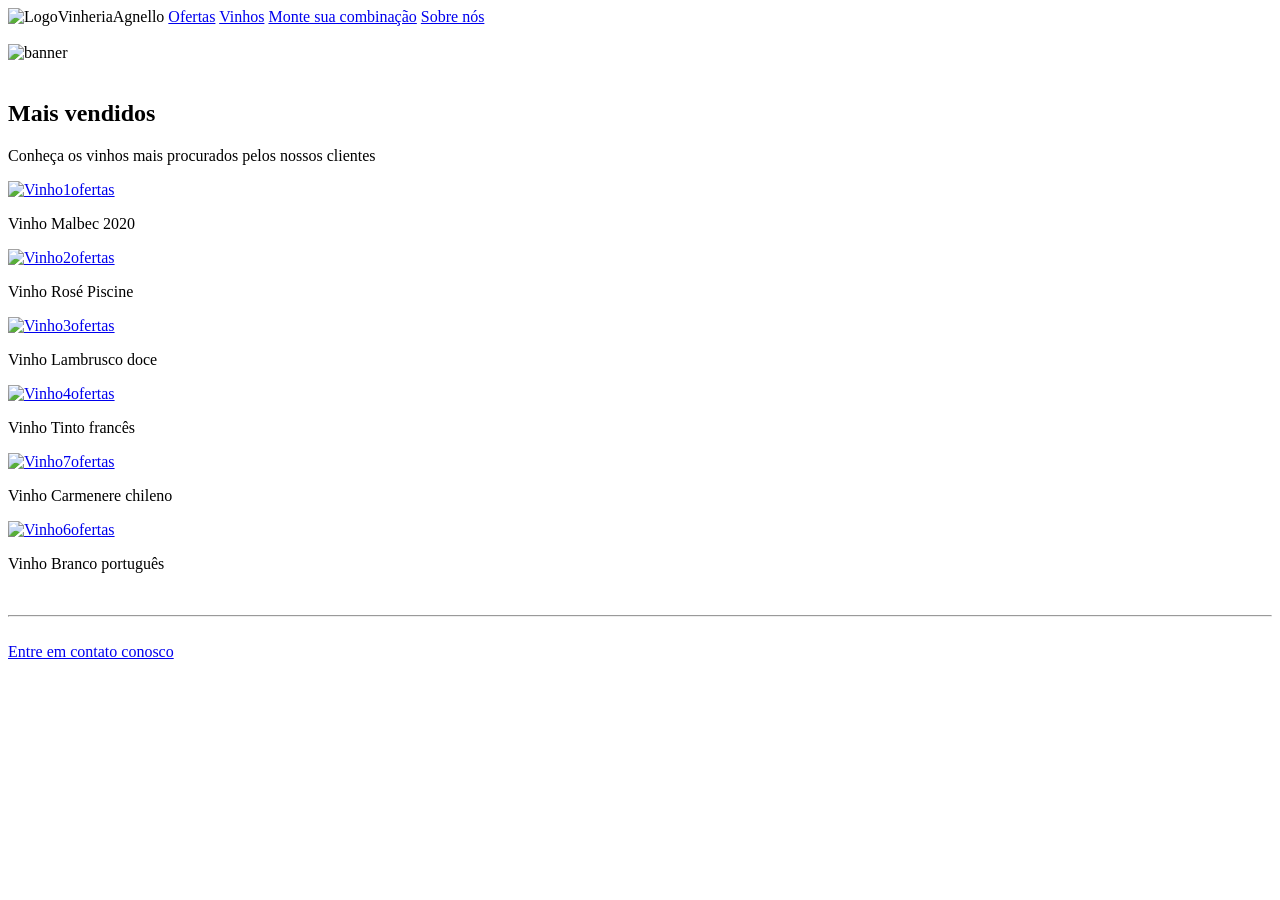
==== index.html @ 00564e14 "fix: removendo pasta extra" ====
<!DOCTYPE html>
<html lang="pt-BR">
<head>
    <meta charset="UTF-8">
    <meta name="viewport" content="width=device-width, initial-scale=1.0">
    <meta name="description" content="A melhor qualidade de todos os rótulos que imaginar. Vinheria Agnello, a melhor opção para você">
    <meta name="keywords" content="VINHOS, VINHO, ROTULOS, VINHERIA, AGNELLO, QUALIDADE, OFERTAS">
    <title>Vinheria Agnello - Início</title>
    <link rel="icon" href="src/assets/imgs/uva-icon2.png">
</head>
<body class="home">
    <header>
        <nav>
            <div class="barra de navegacao">
                <img src="src/assets/imgs/LogoVinheria.png" alt="LogoVinheriaAgnello">
                <a href="#ofertas">Ofertas</a>
                <a href="src/pages/tipos.html">Vinhos</a>
                <a href="src/pages/harmonizacao.html">Monte sua combinação</a>
                <a href="src/pages/sobre-nos.html">Sobre nós</a>
            </div>
        </nav><br>
    </header>
    <main>
        <section class="banner inicio">
            <img src="src/assets/imgs/BannerVinheria.jpg" alt="banner">
        </section>
        <br>
        <section class="Ofertas" id="ofertas">
            <h1>Mais vendidos</h1>
            <p>Conheça os vinhos mais procurados pelos nossos clientes</p>
            <section class="Vinhosmaisvendidos">
                <a href="src/pages/tipos.html">
                    <article class="Vinhosimg">
                        <img src="src/assets/imgs/Vinho1ofertas.jpg" alt="Vinho1ofertas">
                    </article>
                </a>
                <p class="Legenda Vinhos">Vinho Malbec 2020</p>
                <a href="src/pages/tipos.html">
                    <article class="Vinhosimg">
                        <img src="src/assets/imgs/Vinho2ofertas.jpg" alt="Vinho2ofertas">
                    </article>
                </a>
                <p class="Legenda Vinhos">Vinho Rosé Piscine</p>
                <a href="src/pages/tipos.html">
                    <article class="Vinhosimg">
                        <img src="src/assets/imgs/Vinho3ofertas.jpg" alt="Vinho3ofertas">
                    </article>
                </a>
                <p class="Legenda Vinhos">Vinho Lambrusco doce</p>
                <a href="src/pages/tipos.html">
                    <article class="Vinhosimg">
                        <img src="src/assets/imgs/Vinho4ofertas.jpg" alt="Vinho4ofertas">
                    </article>
                </a>
                <p class="Legenda Vinhos">Vinho Tinto francês</p>
                <a href="src/pages/tipos.html">
                    <article class="Vinhosimg">
                        <img src="src/assets/imgs/Vinho7ofertas.jpg" alt="Vinho7ofertas">
                    </article>
                </a>
                <p class="Legenda Vinhos">Vinho Carmenere chileno</p>
                <a href="src/pages/tipos.html">
                    <article class="Vinhosimg">
                        <img src="src/assets/imgs/Vinho6ofertas.jpg" alt="Vinho6ofertas">
                    </article>
                </a>
                <p class="Legenda Vinhos">Vinho Branco português</p>
            </section>    
        </section>    
    </main>
    <br>
    <hr>
    <br>
    <footer>
        <article class="contato">
            <a href="src/pages/contato.html">Entre em contato conosco</a>
        </article>
    </footer>
    <br><br><br>
</body>
</html>
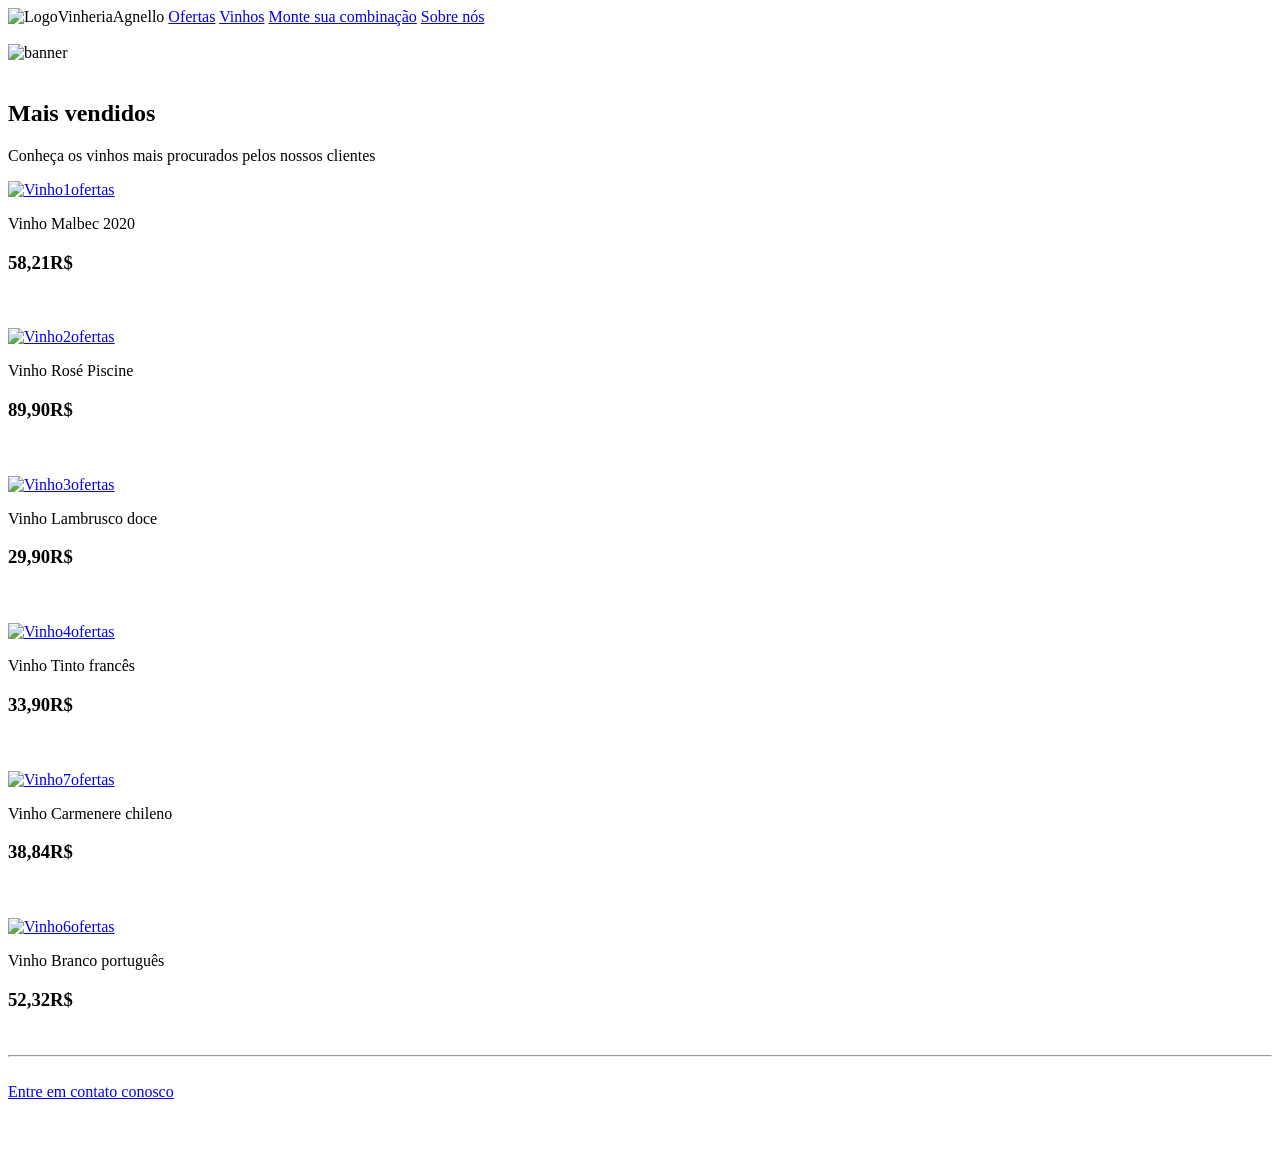
==== commit 5ff7183e: "Merge pull request #6 from manuellathomazini/main Head das pages + page de contato" ====
--- a/index.html
+++ b/index.html
@@ -4,7 +4,7 @@
     <meta charset="UTF-8">
     <meta name="viewport" content="width=device-width, initial-scale=1.0">
     <meta name="description" content="A melhor qualidade de todos os rótulos que imaginar. Vinheria Agnello, a melhor opção para você">
-    <meta name="keywords" content="VINHOS, VINHO, ROTULOS, VINHERIA, AGNELLO, QUALIDADE, OFERTAS">
+    <meta name="keywords" content="VINHOS, VINHO, RÓTULOS, VINHERIA, AGNELLO, QUALIDADE, OFERTAS">
     <title>Vinheria Agnello - Início</title>
     <link rel="icon" href="src/assets/imgs/uva-icon2.png">
 </head>
@@ -35,36 +35,47 @@
                     </article>
                 </a>
                 <p class="Legenda Vinhos">Vinho Malbec 2020</p>
+                <h3>58,21R$</h3>
+                <br><br>
                 <a href="src/pages/tipos.html">
                     <article class="Vinhosimg">
                         <img src="src/assets/imgs/Vinho2ofertas.jpg" alt="Vinho2ofertas">
                     </article>
                 </a>
                 <p class="Legenda Vinhos">Vinho Rosé Piscine</p>
+                <h3>89,90R$</h3>
+                <br><br>
                 <a href="src/pages/tipos.html">
                     <article class="Vinhosimg">
                         <img src="src/assets/imgs/Vinho3ofertas.jpg" alt="Vinho3ofertas">
                     </article>
                 </a>
                 <p class="Legenda Vinhos">Vinho Lambrusco doce</p>
+                <h3>29,90R$</h3>
+                <br><br>
                 <a href="src/pages/tipos.html">
                     <article class="Vinhosimg">
                         <img src="src/assets/imgs/Vinho4ofertas.jpg" alt="Vinho4ofertas">
                     </article>
                 </a>
                 <p class="Legenda Vinhos">Vinho Tinto francês</p>
+                <h3>33,90R$</h3>
+                <br><br>
                 <a href="src/pages/tipos.html">
                     <article class="Vinhosimg">
                         <img src="src/assets/imgs/Vinho7ofertas.jpg" alt="Vinho7ofertas">
                     </article>
                 </a>
                 <p class="Legenda Vinhos">Vinho Carmenere chileno</p>
+                <h3>38,84R$</h3>
+                <br><br>
                 <a href="src/pages/tipos.html">
                     <article class="Vinhosimg">
                         <img src="src/assets/imgs/Vinho6ofertas.jpg" alt="Vinho6ofertas">
                     </article>
                 </a>
                 <p class="Legenda Vinhos">Vinho Branco português</p>
+                <h3>52,32R$</h3>
             </section>    
         </section>    
     </main>
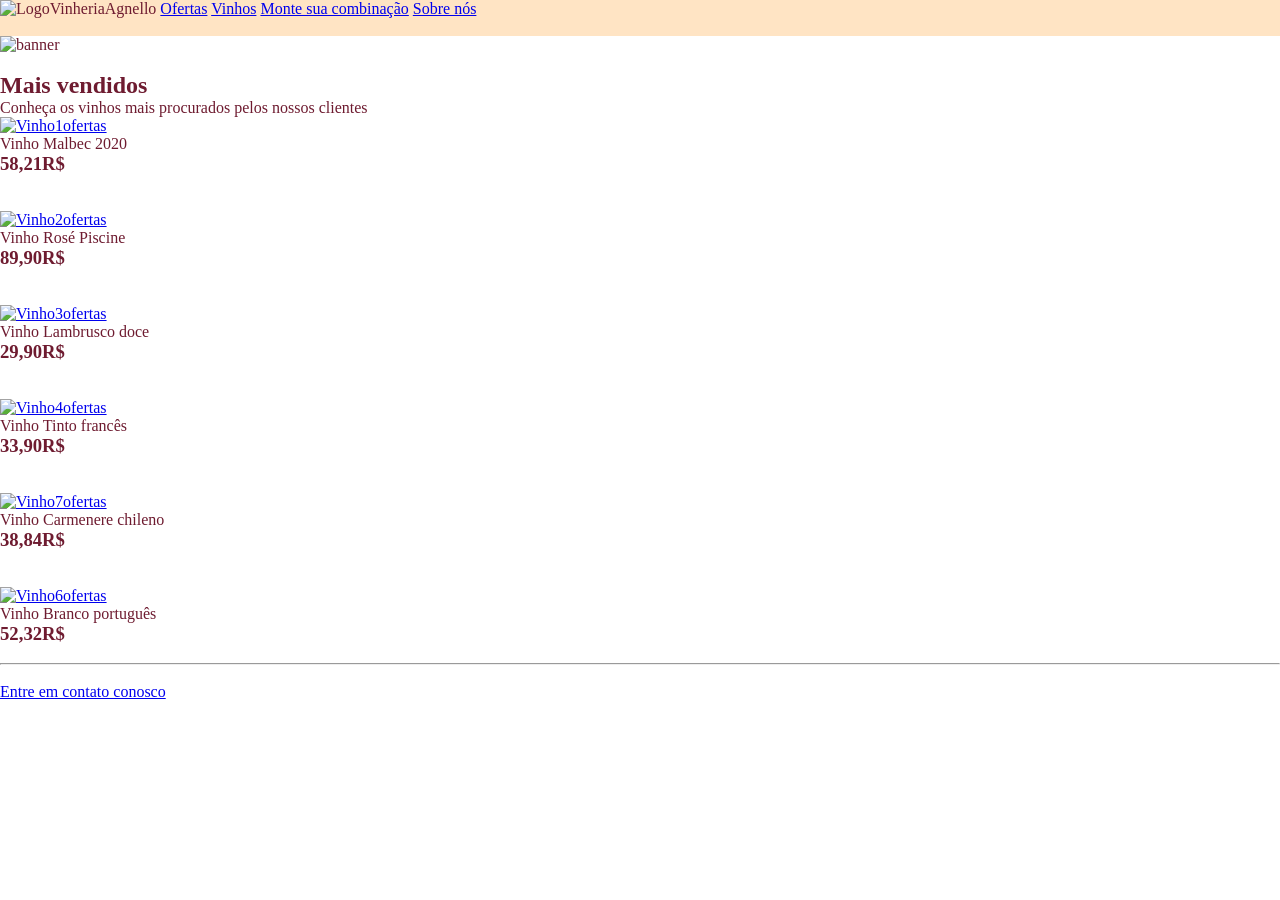
==== commit 264a5665: "feat: pasta css" ====
--- a/index.html
+++ b/index.html
@@ -7,12 +7,13 @@
     <meta name="keywords" content="VINHOS, VINHO, RÓTULOS, VINHERIA, AGNELLO, QUALIDADE, OFERTAS">
     <title>Vinheria Agnello - Início</title>
     <link rel="icon" href="src/assets/imgs/uva-icon2.png">
+    <link rel="stylesheet" href="src/css/styles.css">
 </head>
 <body class="home">
     <header>
         <nav>
-            <div class="barra de navegacao">
-                <img src="src/assets/imgs/LogoVinheria.png" alt="LogoVinheriaAgnello">
+            <div class="barranav">
+                <img src="src/assets/imgs/LogoVinheria.png" alt="LogoVinheriaAgnello" class="logo">
                 <a href="#ofertas">Ofertas</a>
                 <a href="src/pages/tipos.html">Vinhos</a>
                 <a href="src/pages/harmonizacao.html">Monte sua combinação</a>
@@ -22,7 +23,7 @@
     </header>
     <main>
         <section class="banner inicio">
-            <img src="src/assets/imgs/BannerVinheria.jpg" alt="banner">
+            <img src="src/assets/imgs/BannerVinheria.jpg" alt="banner" class="banner">
         </section>
         <br>
         <section class="Ofertas" id="ofertas">
--- a/src/css/styles.css
+++ b/src/css/styles.css
@@ -0,0 +1,28 @@
+* {
+    margin: 0;
+    padding: 0;
+    box-sizing: border-box;
+}
+
+
+
+body {
+    color: #6e1b30;
+}
+
+.logo {
+    width: 30rem;
+    height: auto;
+}
+
+.barranav {
+    color: #6e1b30;
+}
+
+header {
+    background-color: bisque;
+}
+
+.banner {
+    width: 100%;
+}
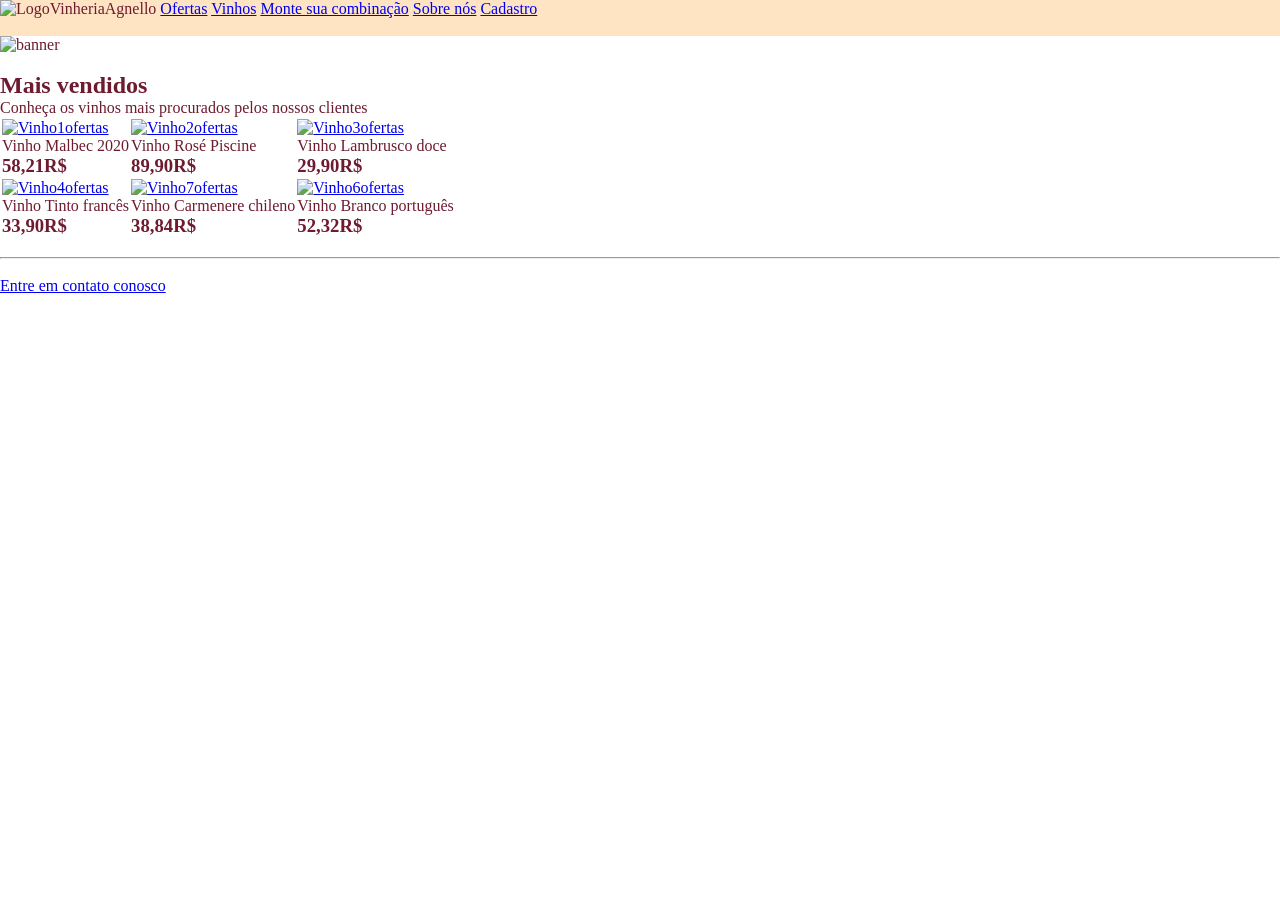
==== commit f69d6ebd: "feat: página de cadastro" ====
--- a/index.html
+++ b/index.html
@@ -14,10 +14,11 @@
         <nav>
             <div class="barranav">
                 <img src="src/assets/imgs/LogoVinheria.png" alt="LogoVinheriaAgnello" class="logo">
-                <a href="#ofertas">Ofertas</a>
-                <a href="src/pages/tipos.html">Vinhos</a>
-                <a href="src/pages/harmonizacao.html">Monte sua combinação</a>
-                <a href="src/pages/sobre-nos.html">Sobre nós</a>
+                <a href="#ofertas" class="linki">Ofertas</a>
+                <a href="src/pages/tipos.html" class="linki">Vinhos</a>
+                <a href="src/pages/harmonizacao.html" class="linki">Monte sua combinação</a>
+                <a href="src/pages/sobre-nos.html" class="linki">Sobre nós</a>
+                <a href="src/pages/cadastro.html" class="linki">Cadastro</a>
             </div>
         </nav><br>
     </header>
@@ -30,53 +31,66 @@
             <h1>Mais vendidos</h1>
             <p>Conheça os vinhos mais procurados pelos nossos clientes</p>
             <section class="Vinhosmaisvendidos">
-                <a href="src/pages/tipos.html">
-                    <article class="Vinhosimg">
-                        <img src="src/assets/imgs/Vinho1ofertas.jpg" alt="Vinho1ofertas">
-                    </article>
-                </a>
-                <p class="Legenda Vinhos">Vinho Malbec 2020</p>
-                <h3>58,21R$</h3>
-                <br><br>
-                <a href="src/pages/tipos.html">
-                    <article class="Vinhosimg">
-                        <img src="src/assets/imgs/Vinho2ofertas.jpg" alt="Vinho2ofertas">
-                    </article>
-                </a>
-                <p class="Legenda Vinhos">Vinho Rosé Piscine</p>
-                <h3>89,90R$</h3>
-                <br><br>
-                <a href="src/pages/tipos.html">
-                    <article class="Vinhosimg">
-                        <img src="src/assets/imgs/Vinho3ofertas.jpg" alt="Vinho3ofertas">
-                    </article>
-                </a>
-                <p class="Legenda Vinhos">Vinho Lambrusco doce</p>
-                <h3>29,90R$</h3>
-                <br><br>
-                <a href="src/pages/tipos.html">
-                    <article class="Vinhosimg">
-                        <img src="src/assets/imgs/Vinho4ofertas.jpg" alt="Vinho4ofertas">
-                    </article>
-                </a>
-                <p class="Legenda Vinhos">Vinho Tinto francês</p>
-                <h3>33,90R$</h3>
-                <br><br>
-                <a href="src/pages/tipos.html">
-                    <article class="Vinhosimg">
-                        <img src="src/assets/imgs/Vinho7ofertas.jpg" alt="Vinho7ofertas">
-                    </article>
-                </a>
-                <p class="Legenda Vinhos">Vinho Carmenere chileno</p>
-                <h3>38,84R$</h3>
-                <br><br>
-                <a href="src/pages/tipos.html">
-                    <article class="Vinhosimg">
-                        <img src="src/assets/imgs/Vinho6ofertas.jpg" alt="Vinho6ofertas">
-                    </article>
-                </a>
-                <p class="Legenda Vinhos">Vinho Branco português</p>
-                <h3>52,32R$</h3>
+                <table>
+                    <tr>
+                        <td>
+                            <a href="src/pages/tipos.html">
+                                <article class="Vinhosimg">
+                                    <img src="src/assets/imgs/Vinho1ofertas.jpg" alt="Vinho1ofertas">
+                                </article>
+                            </a>
+                            <p class="Legenda Vinhos">Vinho Malbec 2020</p>
+                            <h3>58,21R$</h3>
+                        </td>
+                        <td>   
+                            <a href="src/pages/tipos.html">
+                                <article class="Vinhosimg">
+                                    <img src="src/assets/imgs/Vinho2ofertas.jpg" alt="Vinho2ofertas">
+                                </article>
+                            </a>
+                            <p class="Legenda Vinhos">Vinho Rosé Piscine</p>
+                            <h3>89,90R$</h3>
+                        </td>
+                        <td>    
+                            <a href="src/pages/tipos.html">
+                                <article class="Vinhosimg">
+                                    <img src="src/assets/imgs/Vinho3ofertas.jpg" alt="Vinho3ofertas">
+                                </article>
+                            </a>
+                            <p class="Legenda Vinhos">Vinho Lambrusco doce</p>
+                            <h3>29,90R$</h3>
+                        </td>
+                    </tr>
+                    <tr>  
+                        <td>
+                            <a href="src/pages/tipos.html">
+                                <article class="Vinhosimg">
+                                    <img src="src/assets/imgs/Vinho4ofertas.jpg" alt="Vinho4ofertas">
+                                </article>
+                            </a>
+                            <p class="Legenda Vinhos">Vinho Tinto francês</p>
+                            <h3>33,90R$</h3>
+                        </td>    
+                        <td>
+                            <a href="src/pages/tipos.html">
+                                <article class="Vinhosimg">
+                                    <img src="src/assets/imgs/Vinho7ofertas.jpg" alt="Vinho7ofertas">
+                                </article>
+                            </a>
+                            <p class="Legenda Vinhos">Vinho Carmenere chileno</p>
+                            <h3>38,84R$</h3>
+                        </td>
+                        <td>
+                            <a href="src/pages/tipos.html">
+                                <article class="Vinhosimg">
+                                    <img src="src/assets/imgs/Vinho6ofertas.jpg" alt="Vinho6ofertas">
+                                </article>
+                            </a>
+                            <p class="Legenda Vinhos">Vinho Branco português</p>
+                            <h3>52,32R$</h3>
+                        </td>
+                    </tr>
+                </table>
             </section>    
         </section>    
     </main>
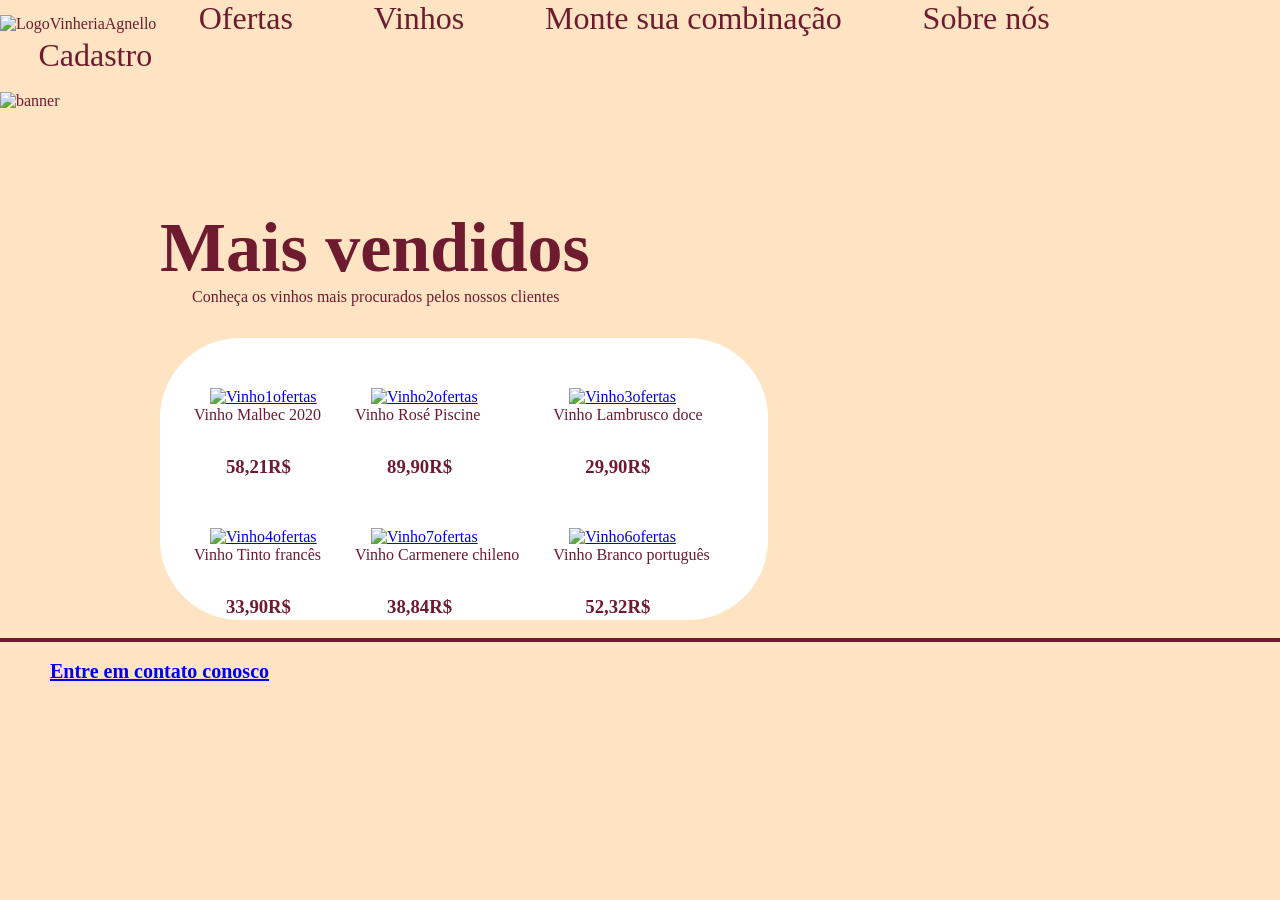
==== commit 69b43617: "Merge pull request #18 from manuellathomazini/main chore(todas as pastas html): desanexando imagem l" ====
--- a/index.html
+++ b/index.html
@@ -8,6 +8,7 @@
     <title>Vinheria Agnello - Início</title>
     <link rel="icon" href="src/assets/imgs/uva-icon2.png">
     <link rel="stylesheet" href="src/css/styles.css">
+    <link rel="stylesheet" href="src/css/efeitos.css">
 </head>
 <body class="home">
     <header>
--- a/src/css/styles.css
+++ b/src/css/styles.css
@@ -8,6 +8,7 @@
 
 body {
     color: #6e1b30;
+    background-color: bisque;
 }
 
 .logo {
@@ -26,3 +27,162 @@
 .banner {
     width: 100%;
 }
+
+.linki {
+    padding: 3%;
+    font-size:xx-large;
+}
+
+#ofertas {
+    margin-left: 10rem;
+    margin-right: 40%;
+    margin-top: 5rem;
+}
+
+main section h1 {
+    font-size: 70px;
+}
+
+main section p {
+    padding-bottom:2rem;
+    padding-left: 2rem;
+}
+
+main section section a article img {
+    width: 80px;
+    margin-left: 3rem;
+    margin-top: 3rem;
+}
+
+main section section {
+    background-color: white;
+    border-radius: 80px;
+}
+
+main section section h3{
+    padding-left: 4rem;
+}
+
+.contato {
+    font-weight: 900;
+    font-size: 20px;
+    margin-left: 50px;
+}
+
+#contact {
+    border: 2px solid rgb(70, 25, 33);
+    border-radius: 5px;
+    padding: 1rem;
+    margin-left: 5rem;
+}
+
+legend {
+    font-weight: 700;
+    font-size: x-large;
+    padding: 0 0.9rem;
+}
+
+textarea {
+    border-radius: 8px;
+    border: 2px solid #6e1b30;
+}
+
+input {
+    border-radius: 8px;
+    border: 2px solid #6e1b30;
+}
+
+button {
+    background-color: #6e1b30;
+    border-radius: 8px;
+    padding: 0.44rem;
+}
+
+#vinhocntt {
+    width: 100%;
+}
+
+hr {
+    border: 2px solid #6e1b30;
+}
+
+#bianca {
+    border-radius: 30px;
+    margin-bottom: 10px;
+}
+
+.galeriadevinhos {
+    margin-left: 10%;
+}
+
+.titulovinhos {
+    margin-left: 3%;
+    margin-right: 3%;
+}
+
+.fsvinhostinto {
+    margin-left: 1%;
+    margin-right: 1%;
+}
+
+.vinhosgaleria1 {
+    padding-left: 90%;
+}
+
+.vinhosgaleria2 {
+    padding-left: 50%;
+    padding-right: 50%;
+}
+
+.vinhosgaleria4 {
+    height: auto;
+    width: 3%;
+}
+
+.videovinho {
+    margin-left: 27%;
+}
+
+legend {
+    font-weight: 700;
+    font-size: x-large;
+    padding: 0 0.9rem;
+}
+
+textarea {
+    border-radius: 8px;
+    border: 2px solid #6e1b30;
+}
+
+input {
+    border-radius: 8px;
+    border: 2px solid #6e1b30;
+}
+
+button {
+    background-color: #6e1b30;
+    border-radius: 8px;
+    padding: 0.44rem;
+    transition: 0.3s;
+}
+
+#vinhocntt {
+    width: 100%;
+}
+
+hr {
+    border: 2px solid #6e1b30;
+}
+
+#bianca {
+    border-radius: 30px;
+    margin-bottom: 10px;
+}
+
+#contact {
+    border: 2px solid rgb(70, 25, 33);
+    border-radius: 5px;
+    padding: 1rem;
+    margin-left: 5rem;
+    margin-right: 5rem;
+}
--- a/src/css/efeitos.css
+++ b/src/css/efeitos.css
@@ -0,0 +1,13 @@
+#botao:hover {
+    background-color: #c74868;
+}
+
+.linki {
+    color: inherit;
+    text-decoration: none;
+}
+
+.linki:hover {
+    color: #c74868;
+    transition: 0.2s;
+}
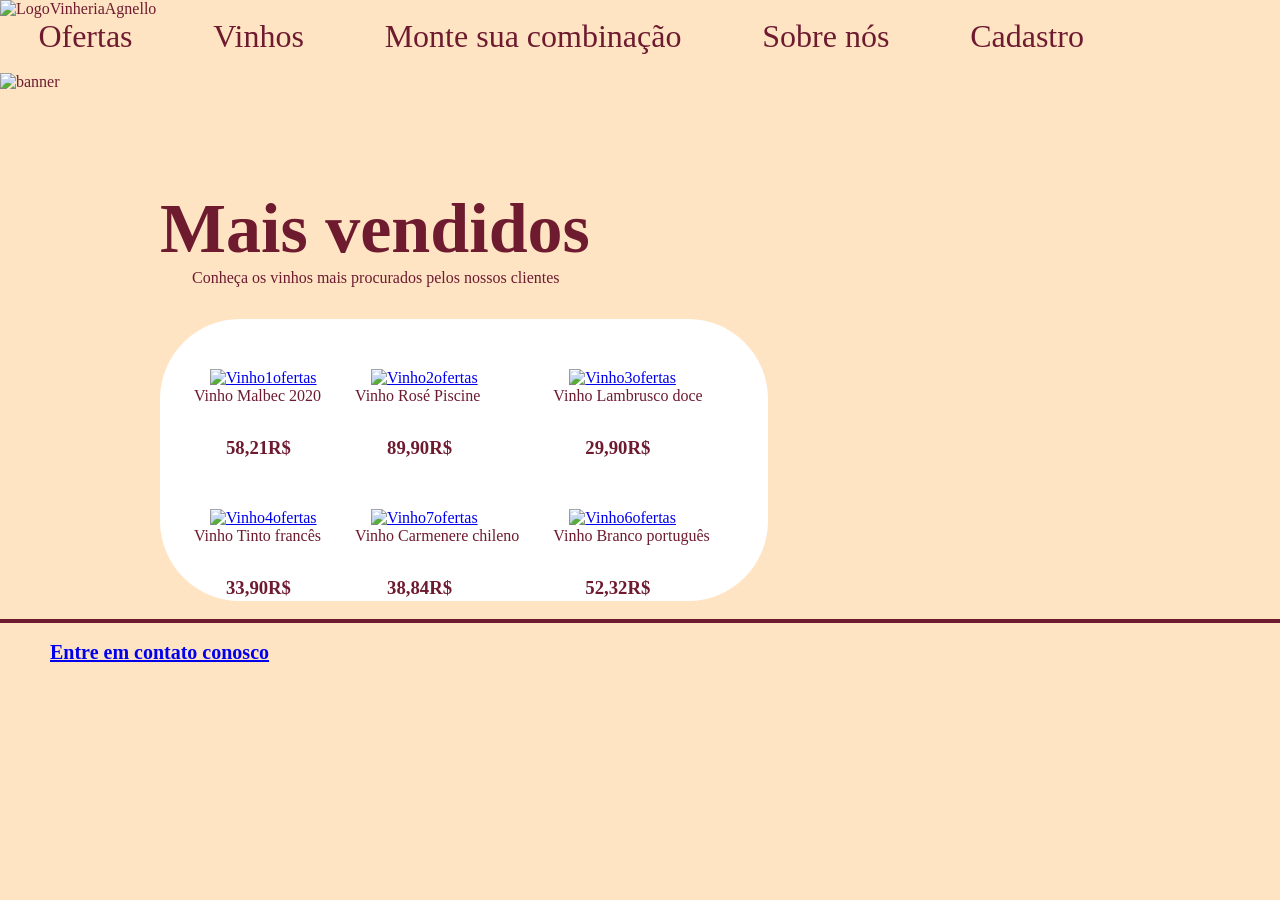
==== commit c8fc63fb: "Merge pull request #19 from manuellathomazini/main Desanexo da imagem logo da div de navegação no in" ====
--- a/index.html
+++ b/index.html
@@ -12,9 +12,9 @@
 </head>
 <body class="home">
     <header>
+        <img src="src/assets/imgs/LogoVinheria.png" alt="LogoVinheriaAgnello" class="logo">
         <nav>
             <div class="barranav">
-                <img src="src/assets/imgs/LogoVinheria.png" alt="LogoVinheriaAgnello" class="logo">
                 <a href="#ofertas" class="linki">Ofertas</a>
                 <a href="src/pages/tipos.html" class="linki">Vinhos</a>
                 <a href="src/pages/harmonizacao.html" class="linki">Monte sua combinação</a>
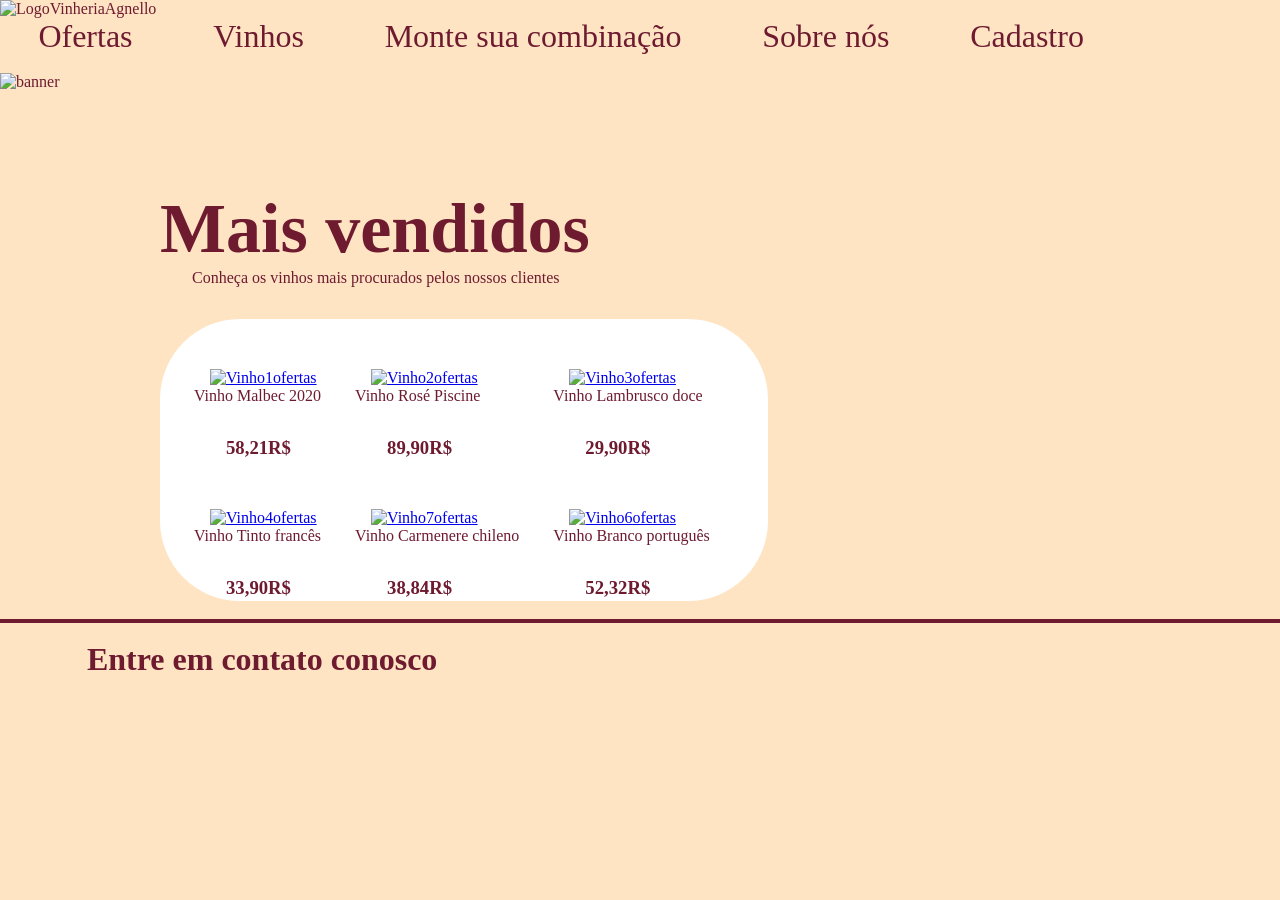
==== commit aac7160a: "feat:linkando as páginas com os efeitos" ====
--- a/index.html
+++ b/index.html
@@ -100,7 +100,7 @@
     <br>
     <footer>
         <article class="contato">
-            <a href="src/pages/contato.html">Entre em contato conosco</a>
+            <a href="src/pages/contato.html" class="linki">Entre em contato conosco</a>
         </article>
     </footer>
     <br><br><br>
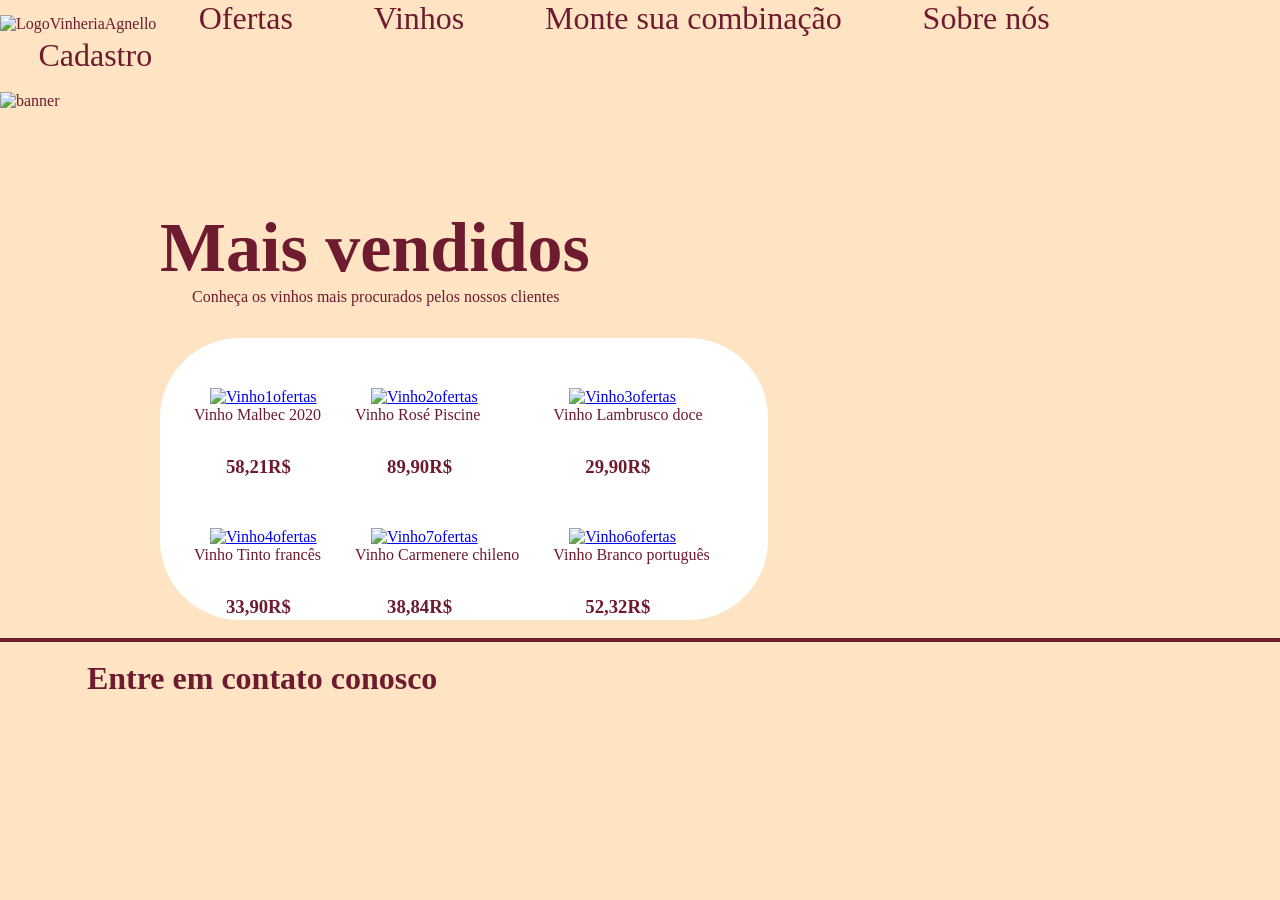
==== commit 83f67eaa: "fix(all html pages): valtando a imagem logo pra div de navegação" ====
--- a/index.html
+++ b/index.html
@@ -12,9 +12,9 @@
 </head>
 <body class="home">
     <header>
-        <img src="src/assets/imgs/LogoVinheria.png" alt="LogoVinheriaAgnello" class="logo">
         <nav>
             <div class="barranav">
+                <img src="src/assets/imgs/LogoVinheria.png" alt="LogoVinheriaAgnello" class="logo">
                 <a href="#ofertas" class="linki">Ofertas</a>
                 <a href="src/pages/tipos.html" class="linki">Vinhos</a>
                 <a href="src/pages/harmonizacao.html" class="linki">Monte sua combinação</a>
--- a/src/css/efeitos.css
+++ b/src/css/efeitos.css
@@ -10,4 +10,17 @@
 .linki:hover {
     color: #c74868;
     transition: 0.2s;
+}
+
+input[type=email]:invalid {
+    color: red;
+}
+
+input[type=email]:valid {
+    color: rgb(38, 121, 0);
+}
+
+*::selection{
+    background-color: #6e1b30;
+    color: white;
 }
